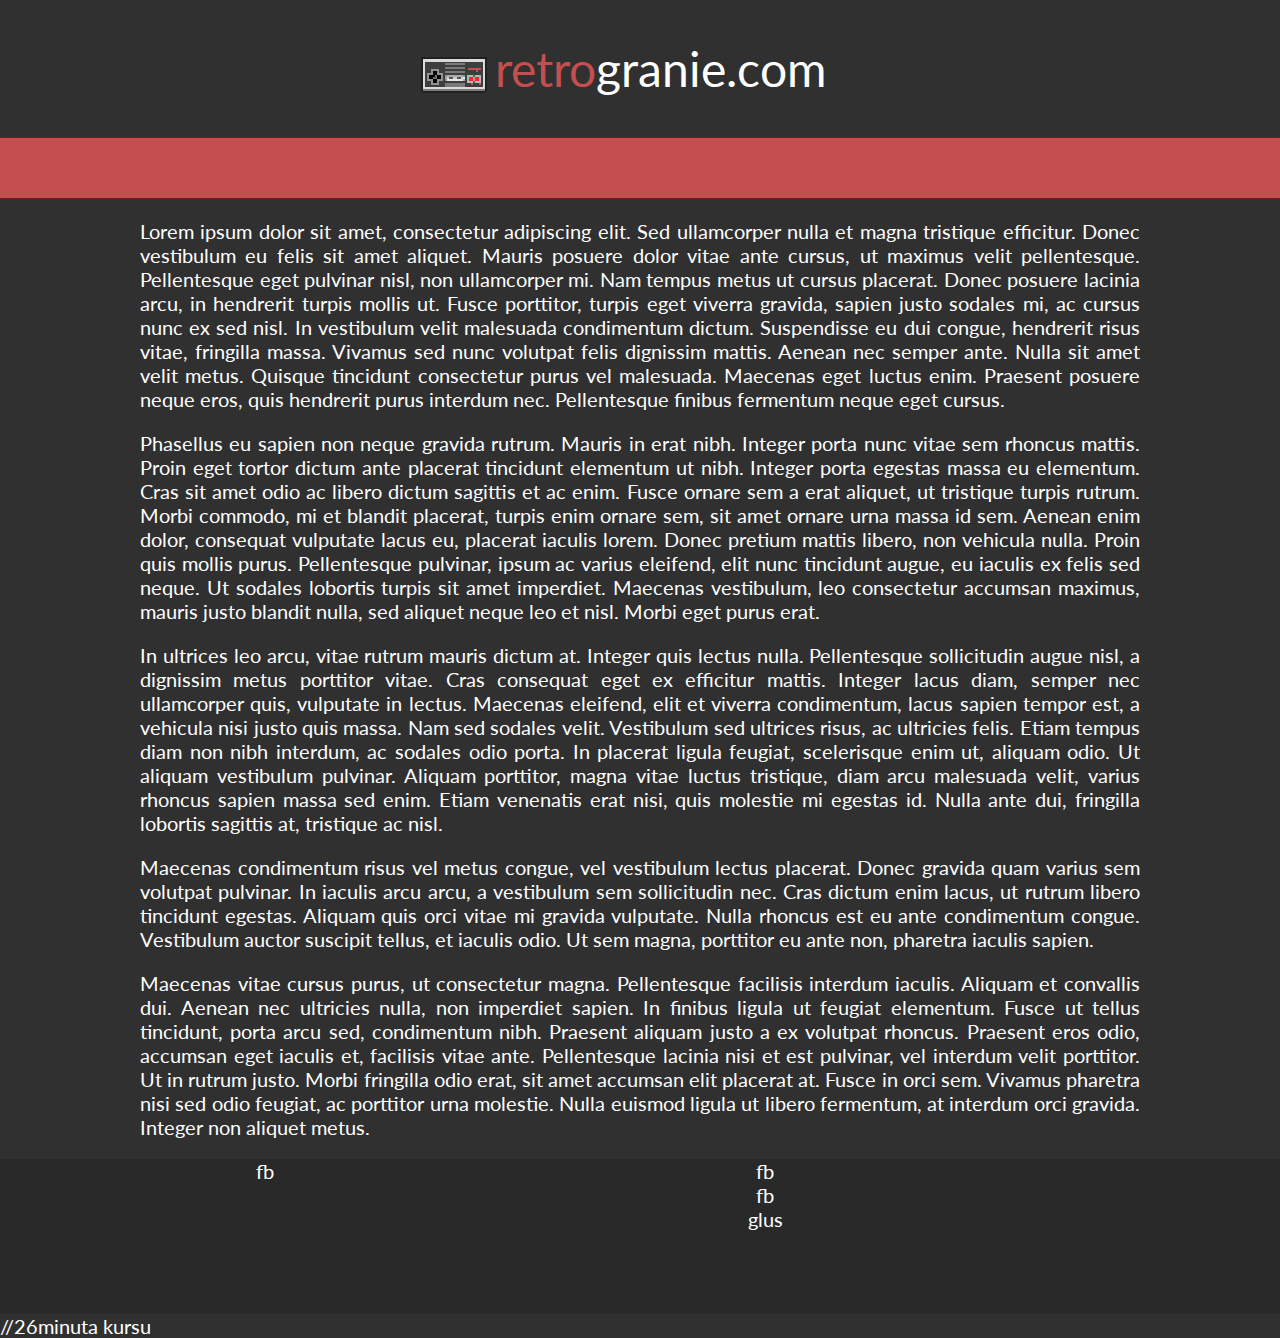
==== kurs_css 3/index.html @ dc0b4b92 "kurs css twozenie strony z banerem typu stick" ====
<!DOCTYPE html>
<html>
<head>
	<title>retrogranie</title>
	<link rel="stylesheet" type="text/css" href="style.css">
	<link href="https://fonts.googleapis.com/css?family=Lato:400,700,900&amp;subset=latin-ext" rel="stylesheet">

</head>
<body>
<div class="wrapper">
	<div class="header">
		<div class="logo">

		<img src="pad.png"style = "float: left;"/> <span style= " color: #c34f4f">retro</span>granie.com</div>
		</div>
			<div style="clear:both"></div>

			<div class="nav"></div>
			<div class="content">

			<p>Lorem ipsum dolor sit amet, consectetur adipiscing elit. Sed ullamcorper nulla et magna tristique efficitur. Donec vestibulum eu felis sit amet aliquet. Mauris posuere dolor vitae ante cursus, ut maximus velit pellentesque. Pellentesque eget pulvinar nisl, non ullamcorper mi. Nam tempus metus ut cursus placerat. Donec posuere lacinia arcu, in hendrerit turpis mollis ut. Fusce porttitor, turpis eget viverra gravida, sapien justo sodales mi, ac cursus nunc ex sed nisl. In vestibulum velit malesuada condimentum dictum. Suspendisse eu dui congue, hendrerit risus vitae, fringilla massa. Vivamus sed nunc volutpat felis dignissim mattis. Aenean nec semper ante. Nulla sit amet velit metus. Quisque tincidunt consectetur purus vel malesuada. Maecenas eget luctus enim. Praesent posuere neque eros, quis hendrerit purus interdum nec. Pellentesque finibus fermentum neque eget cursus.</p>

<p>Phasellus eu sapien non neque gravida rutrum. Mauris in erat nibh. Integer porta nunc vitae sem rhoncus mattis. Proin eget tortor dictum ante placerat tincidunt elementum ut nibh. Integer porta egestas massa eu elementum. Cras sit amet odio ac libero dictum sagittis et ac enim. Fusce ornare sem a erat aliquet, ut tristique turpis rutrum. Morbi commodo, mi et blandit placerat, turpis enim ornare sem, sit amet ornare urna massa id sem. Aenean enim dolor, consequat vulputate lacus eu, placerat iaculis lorem. Donec pretium mattis libero, non vehicula nulla. Proin quis mollis purus. Pellentesque pulvinar, ipsum ac varius eleifend, elit nunc tincidunt augue, eu iaculis ex felis sed neque. Ut sodales lobortis turpis sit amet imperdiet. Maecenas vestibulum, leo consectetur accumsan maximus, mauris justo blandit nulla, sed aliquet neque leo et nisl. Morbi eget purus erat.</p>

<p>In ultrices leo arcu, vitae rutrum mauris dictum at. Integer quis lectus nulla. Pellentesque sollicitudin augue nisl, a dignissim metus porttitor vitae. Cras consequat eget ex efficitur mattis. Integer lacus diam, semper nec ullamcorper quis, vulputate in lectus. Maecenas eleifend, elit et viverra condimentum, lacus sapien tempor est, a vehicula nisi justo quis massa. Nam sed sodales velit. Vestibulum sed ultrices risus, ac ultricies felis. Etiam tempus diam non nibh interdum, ac sodales odio porta. In placerat ligula feugiat, scelerisque enim ut, aliquam odio. Ut aliquam vestibulum pulvinar. Aliquam porttitor, magna vitae luctus tristique, diam arcu malesuada velit, varius rhoncus sapien massa sed enim. Etiam venenatis erat nisi, quis molestie mi egestas id. Nulla ante dui, fringilla lobortis sagittis at, tristique ac nisl.</p>

<p>Maecenas condimentum risus vel metus congue, vel vestibulum lectus placerat. Donec gravida quam varius sem volutpat pulvinar. In iaculis arcu arcu, a vestibulum sem sollicitudin nec. Cras dictum enim lacus, ut rutrum libero tincidunt egestas. Aliquam quis orci vitae mi gravida vulputate. Nulla rhoncus est eu ante condimentum congue. Vestibulum auctor suscipit tellus, et iaculis odio. Ut sem magna, porttitor eu ante non, pharetra iaculis sapien.</p>

<p>Maecenas vitae cursus purus, ut consectetur magna. Pellentesque facilisis interdum iaculis. Aliquam et convallis dui. Aenean nec ultricies nulla, non imperdiet sapien. In finibus ligula ut feugiat elementum. Fusce ut tellus tincidunt, porta arcu sed, condimentum nibh. Praesent aliquam justo a ex volutpat rhoncus. Praesent eros odio, accumsan eget iaculis et, facilisis vitae ante. Pellentesque lacinia nisi et est pulvinar, vel interdum velit porttitor. Ut in rutrum justo. Morbi fringilla odio erat, sit amet accumsan elit placerat at. Fusce in orci sem. Vivamus pharetra nisi sed odio feugiat, ac porttitor urna molestie. Nulla euismod ligula ut libero fermentum, at interdum orci gravida. Integer non aliquet metus.</p></div> 

		<div class="socials"> 
			<div class="socialdivs">
			
				<div class ="fb">fb</div>
				<div class ="yt">fb</div>
				<div class ="tw">fb</div>
				<div class ="gplus">glus</div>
				<div style ="clear:both"></div>
			</div>
		</div>


//26minuta kursu


</div>

	
</body>
</html>
---- kurs_css 3/style.css ----
body
 {
background-color: #303030;
color: #ffffff;
font-family: 'Lato', sans-serif;
font-size: 20px;
margin: 0 !important;



}

.wrapper
{
	width: 100%;
}

.header
{
	
	width: 100;
	padding: 40px 0;
}


.logo
{
	width: 450px;
	font-size: 48px;
	
	margin-right:auto;
	margin-left:auto;
}
.nav
{
	width: 100%;
	padding:10px 0;
	background-color: #c34f4f;
	text-align: center;
	border-top:  1px solid #751b1b;
	border-bottom:  1px solid #751b1b;
	height: 40px;
}

.content
{
	width: 1000px;
	margin-left:auto;
	margin-right: auto;
	text-align: justify;
}
.socials
{
	width: 100%;
	text-align: center;
	background-color: #292929;
}

.socialdivs
{
	width: 1000px;
	margin-left: auto;
	margin-right: auto;

}

.fb
{
	width: 250px;
	height: 155px;
	float: left;
}

.fb:hover
{
	background-color: #4668b3;
}
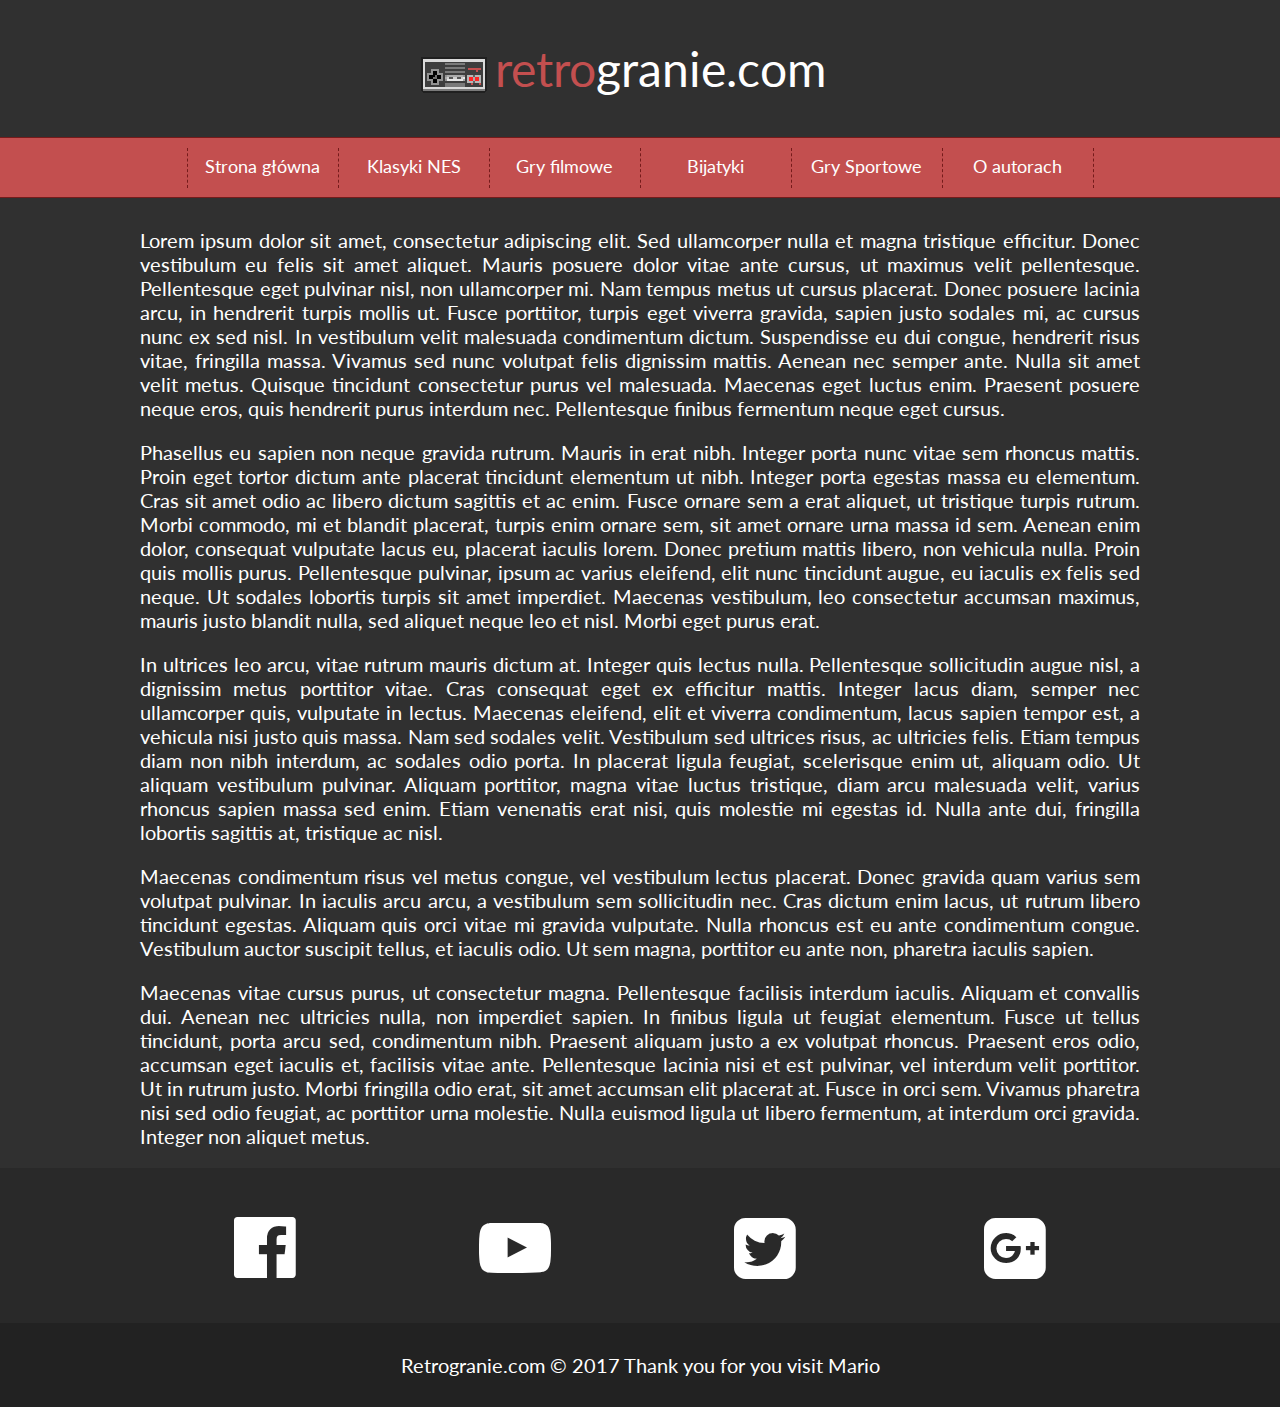
==== commit c2cd3f36: "ukonczenie kursu css 3 wersia bez urzycia  jquery" ====
--- a/kurs_css 3/index.html
+++ b/kurs_css 3/index.html
@@ -3,6 +3,7 @@
 <head>
 	<title>retrogranie</title>
 	<link rel="stylesheet" type="text/css" href="style.css">
+	 <link rel="stylesheet" type="text/css" href="css/fontello.css">
 	<link href="https://fonts.googleapis.com/css?family=Lato:400,700,900&amp;subset=latin-ext" rel="stylesheet">
 
 </head>
@@ -15,7 +16,58 @@
 		</div>
 			<div style="clear:both"></div>
 
-			<div class="nav"></div>
+			<div class="nav">
+			<ol>
+				<li><a href="#">Strona główna</a></li>	
+				<li><a href="#">Klasyki NES</a>
+					<ul>
+					<li><a href="#">Contra</a></li>
+					<li><a href="#">Mario Bros</a></li>
+					<li><a href="#">Duck Tales</a></li>	
+					<li><a href="#">Legend of zelda </a></li>
+
+					</ul>
+
+
+				</li>	
+				<li><a href="#">Gry filmowe</a>
+
+				<ul>
+					<li><a href="#">Home Alone</a></li>
+					<li><a href="#">Dick Tracy</a></li>
+					<li><a href="#">The Simpsons</a></li>	
+					<li><a href="#">Top Gun </a></li>
+
+					</ul>
+
+				</li>	
+				<li><a href="#">Bijatyki</a>
+					<ul>
+					<li><a href="#">Mortal Kombat</a></li>
+					<li><a href="#">Neketsu K.D.</a></li>
+					<li><a href="#">Duble Dragon</a></li>	
+					<li><a href="#">Turtles T. </a></li>
+
+					</ul>
+				</li>					
+				<li><a href="#">Gry Sportowe</a>
+					<ul>
+					<li><a href="#">Goal 3</a></li>
+					<li><a href="#">Excitebike</a></li>
+					<li><a href="#">ike ike Hockey</a></li>	
+					<li><a href="#">Tenis </a></li>
+
+					</ul>
+				</li>	
+				<li><a href="#">O autorach</a></li>	
+
+</ol>
+
+
+
+
+
+			</div>
 			<div class="content">
 
 			<p>Lorem ipsum dolor sit amet, consectetur adipiscing elit. Sed ullamcorper nulla et magna tristique efficitur. Donec vestibulum eu felis sit amet aliquet. Mauris posuere dolor vitae ante cursus, ut maximus velit pellentesque. Pellentesque eget pulvinar nisl, non ullamcorper mi. Nam tempus metus ut cursus placerat. Donec posuere lacinia arcu, in hendrerit turpis mollis ut. Fusce porttitor, turpis eget viverra gravida, sapien justo sodales mi, ac cursus nunc ex sed nisl. In vestibulum velit malesuada condimentum dictum. Suspendisse eu dui congue, hendrerit risus vitae, fringilla massa. Vivamus sed nunc volutpat felis dignissim mattis. Aenean nec semper ante. Nulla sit amet velit metus. Quisque tincidunt consectetur purus vel malesuada. Maecenas eget luctus enim. Praesent posuere neque eros, quis hendrerit purus interdum nec. Pellentesque finibus fermentum neque eget cursus.</p>
@@ -31,20 +83,20 @@
 		<div class="socials"> 
 			<div class="socialdivs">
 			
-				<div class ="fb">fb</div>
-				<div class ="yt">fb</div>
-				<div class ="tw">fb</div>
-				<div class ="gplus">glus</div>
+				<div class ="fb"><i class ="icon-facebook-official"></i> </div>
+				<div class ="yt"><i class ="icon-youtube-play"></i> </div>
+				<div class ="tw"><i class ="icon-twitter-squared"></i> </div>
+				<div class ="gplus"><i class ="icon-gplus-squared"></i> </div>
 				<div style ="clear:both"></div>
 			</div>
 		</div>
 
-
-//26minuta kursu
+		<div class="footer">Retrogranie.com &copy; 2017 Thank you for you  visit Mario	 </div>
 
 
 </div>
 
+
 	
 </body>
 </html>--- a/kurs_css 3/style.css
+++ b/kurs_css 3/style.css
@@ -39,7 +39,16 @@
 	text-align: center;
 	border-top:  1px solid #751b1b;
 	border-bottom:  1px solid #751b1b;
-	height: 40px;
+	
+
+
+	 position: -webkit-sticky;
+     position: -moz-sticky;
+     position: -o-sticky;
+     position: -ms-sticky;
+     position: sticky;
+     
+     top: 10px;
 }
 
 .content
@@ -48,6 +57,7 @@
 	margin-left:auto;
 	margin-right: auto;
 	text-align: justify;
+	padding-top: 10px;
 }
 .socials
 {
@@ -69,9 +79,168 @@
 	width: 250px;
 	height: 155px;
 	float: left;
+	font-size: 72px;
+	line-height: 155px;
 }
 
 .fb:hover
 {
 	background-color: #4668b3;
+}
+
+
+
+.yt
+{
+	width: 250px;
+	height: 155px;
+	float: left;
+	font-size: 72px;
+	line-height: 155px;
+}
+
+.yt:hover
+{
+	background-color: #d94348;
+
+}
+
+
+
+.tw
+{
+	width: 250px;
+	height: 155px;
+	float: left;
+	font-size: 72px;
+	line-height: 155px;
+
+}
+
+
+.sticky
+{
+width: 100%;
+position: fixed;	
+left:0;
+top: 0;
+z-index: 100;
+
+}
+
+.tw:hover
+{
+	background-color: #3095d3;
+}
+
+
+.gplus
+{
+	width: 250px;
+	height: 155px;
+	float: left;
+	font-size: 72px;
+	line-height: 155px;
+}
+
+.gplus:hover
+{
+	background-color: #d95333;
+}
+
+
+.footer
+{
+text-align: center;
+background-color: #222222;
+padding: 30px;
+}
+
+
+
+ol
+{
+	padding: 0;
+	margin: 0;
+	list-style-type: none;
+	font-size: 18px;
+	height:35px;
+	line-height: 200%;
+	display: inline-block;
+
+
+}
+
+
+ol a
+{
+	color: #ffffff;
+	text-decoration: none;
+	display: block;
+
+}
+
+ol > li
+{
+	float: left;
+	width: 150px;
+	height: 40px;
+	border-right: 1px dashed #751b1b;
+
+}
+
+
+
+ol > li:first-child
+{
+border-left: 1px dashed #751b1b;	
+}
+
+
+ol > li:hover
+{
+background-color: #cf6969;
+}
+
+
+ol > li:hover > a
+{
+	color:#451717;
+}
+
+
+
+
+ol > li > ul
+{
+	list-style-type: none;
+	padding :0;
+	height: 40px;
+	display: none;
+}
+
+ol > li:hover > ul
+{
+	display: block;
+}
+
+ol > li > ul > li
+{
+	background-color: #cf6969;
+	z-index 100px;
+	border-top: 1px dashed #751b1b;
+}
+
+
+ol > li > ul > li:hover
+{
+background-color: #c34f4f
+
+}
+
+
+ol > li > ul > li:hover > a
+{
+
+color: #451717;
 }--- a/kurs_css 3/css/fontello.css
+++ b/kurs_css 3/css/fontello.css
@@ -0,0 +1,61 @@
+@font-face {
+  font-family: 'fontello';
+  src: url('../font/fontello.eot?91568053');
+  src: url('../font/fontello.eot?91568053#iefix') format('embedded-opentype'),
+       url('../font/fontello.woff2?91568053') format('woff2'),
+       url('../font/fontello.woff?91568053') format('woff'),
+       url('../font/fontello.ttf?91568053') format('truetype'),
+       url('../font/fontello.svg?91568053#fontello') format('svg');
+  font-weight: normal;
+  font-style: normal;
+}
+/* Chrome hack: SVG is rendered more smooth in Windozze. 100% magic, uncomment if you need it. */
+/* Note, that will break hinting! In other OS-es font will be not as sharp as it could be */
+/*
+@media screen and (-webkit-min-device-pixel-ratio:0) {
+  @font-face {
+    font-family: 'fontello';
+    src: url('../font/fontello.svg?91568053#fontello') format('svg');
+  }
+}
+*/
+ 
+ [class^="icon-"]:before, [class*=" icon-"]:before {
+  font-family: "fontello";
+  font-style: normal;
+  font-weight: normal;
+  speak: none;
+ 
+  display: inline-block;
+  text-decoration: inherit;
+  width: 1em;
+  margin-right: .2em;
+  text-align: center;
+  /* opacity: .8; */
+ 
+  /* For safety - reset parent styles, that can break glyph codes*/
+  font-variant: normal;
+  text-transform: none;
+ 
+  /* fix buttons height, for twitter bootstrap */
+  line-height: 1em;
+ 
+  /* Animation center compensation - margins should be symmetric */
+  /* remove if not needed */
+  margin-left: .2em;
+ 
+  /* you can be more comfortable with increased icons size */
+  /* font-size: 120%; */
+ 
+  /* Font smoothing. That was taken from TWBS */
+  -webkit-font-smoothing: antialiased;
+  -moz-osx-font-smoothing: grayscale;
+ 
+  /* Uncomment for 3D effect */
+  /* text-shadow: 1px 1px 1px rgba(127, 127, 127, 0.3); */
+}
+ 
+.icon-gplus-squared:before { content: '\f0d4'; } /* '' */
+.icon-youtube-play:before { content: '\f16a'; } /* '' */
+.icon-facebook-official:before { content: '\f230'; } /* '' */
+.icon-twitter-squared:before { content: '\f304'; } /* '' */